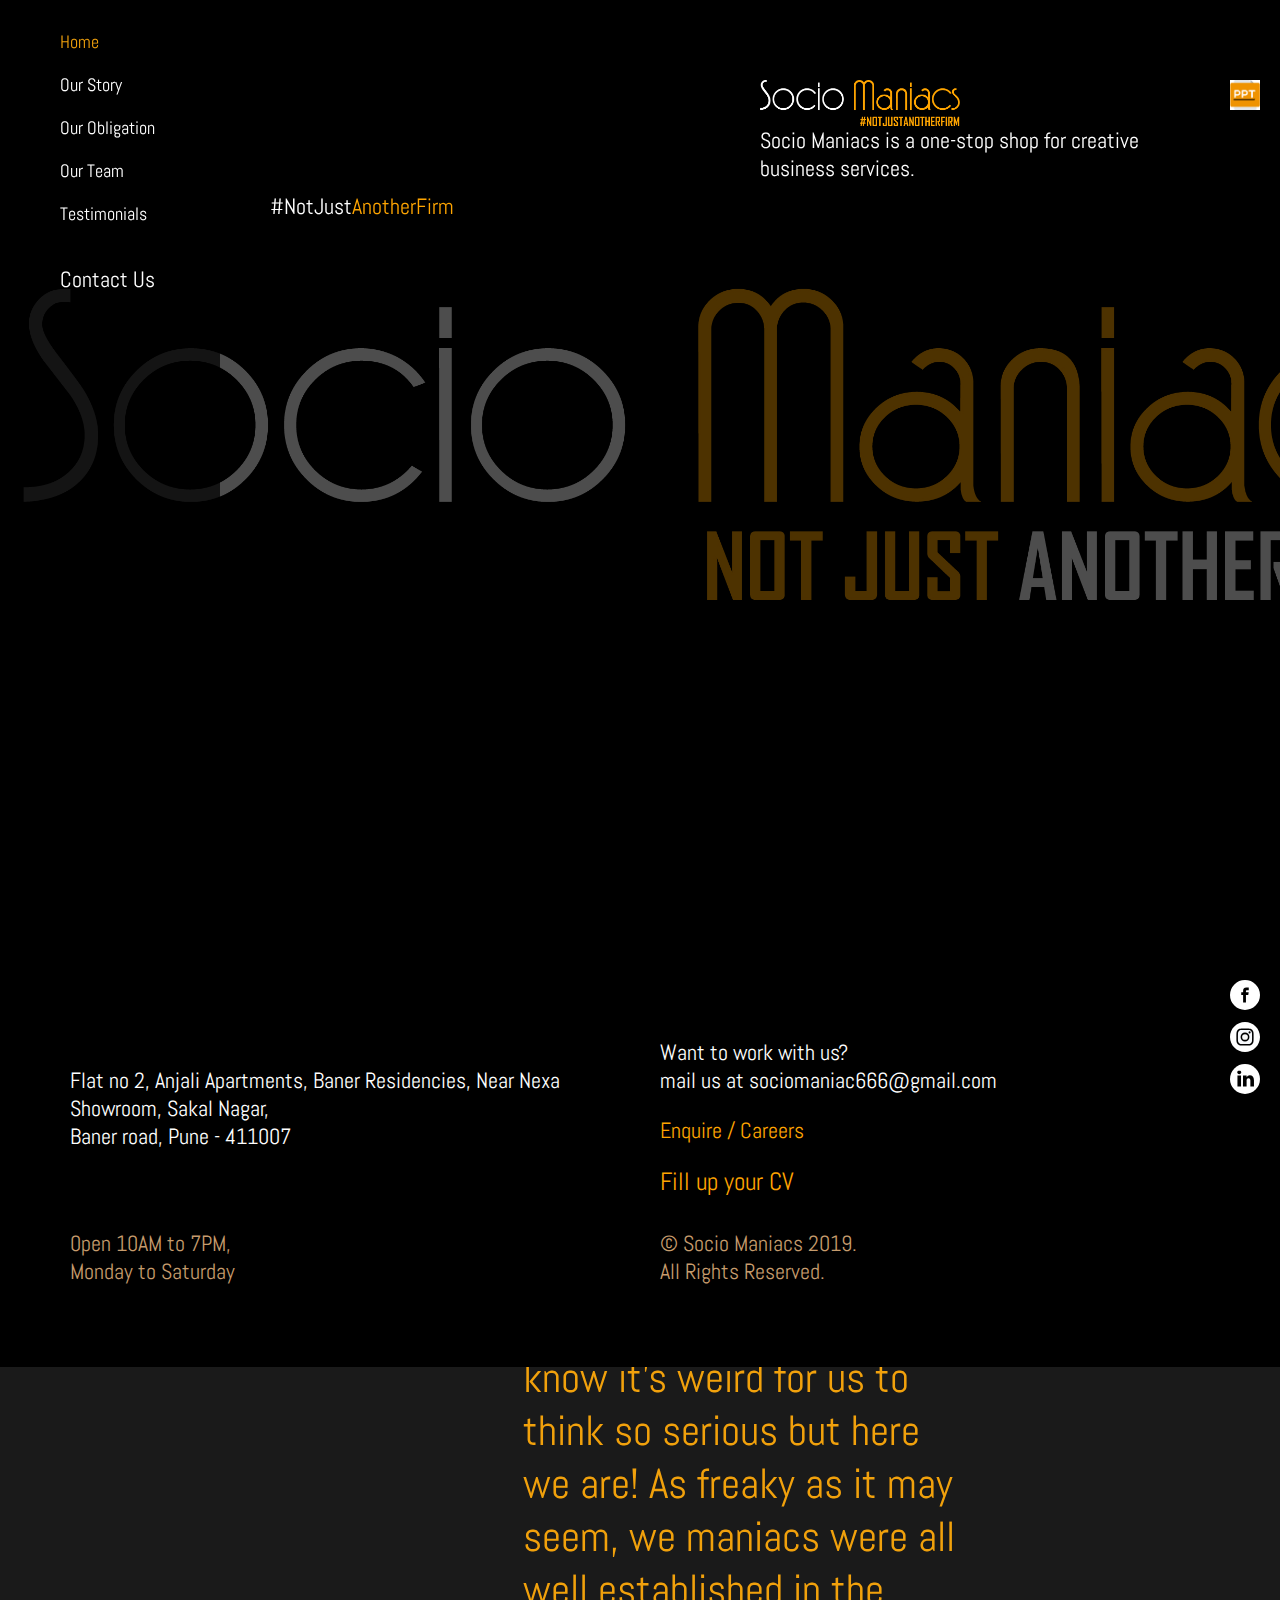
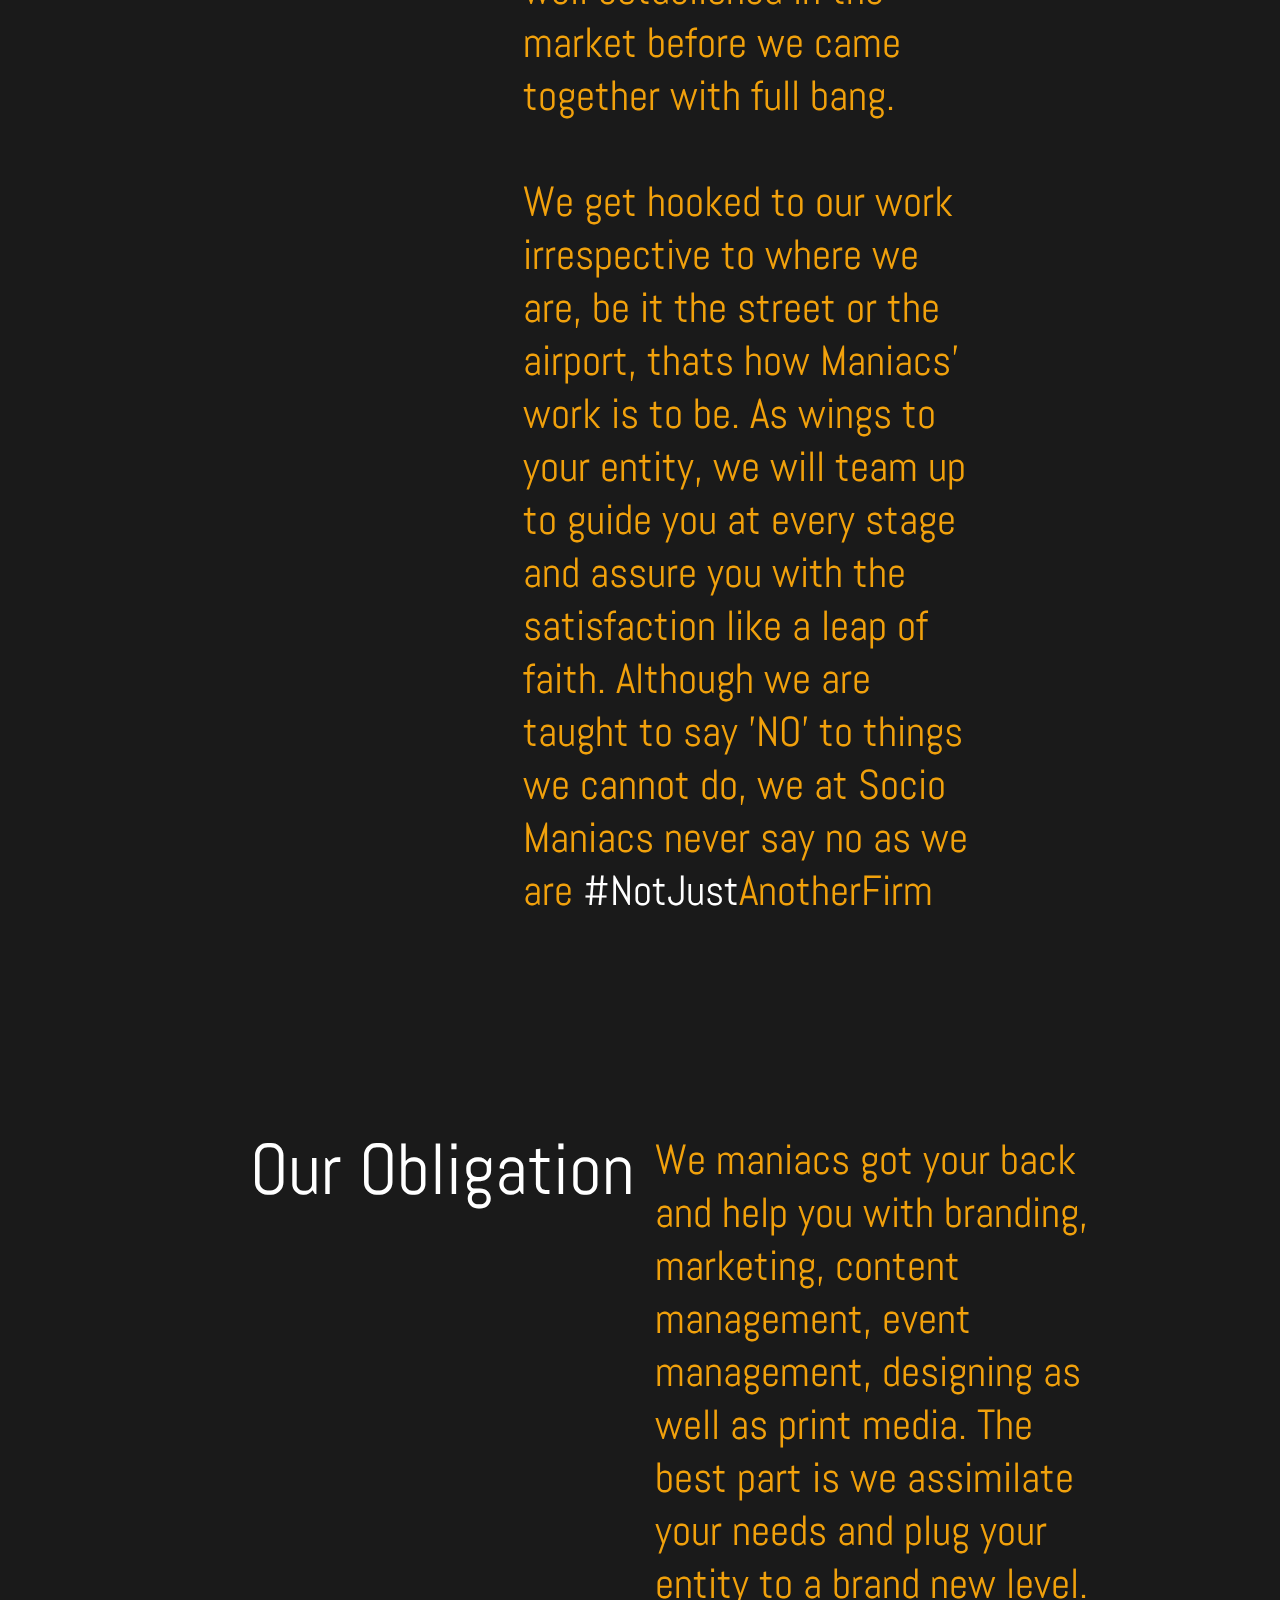
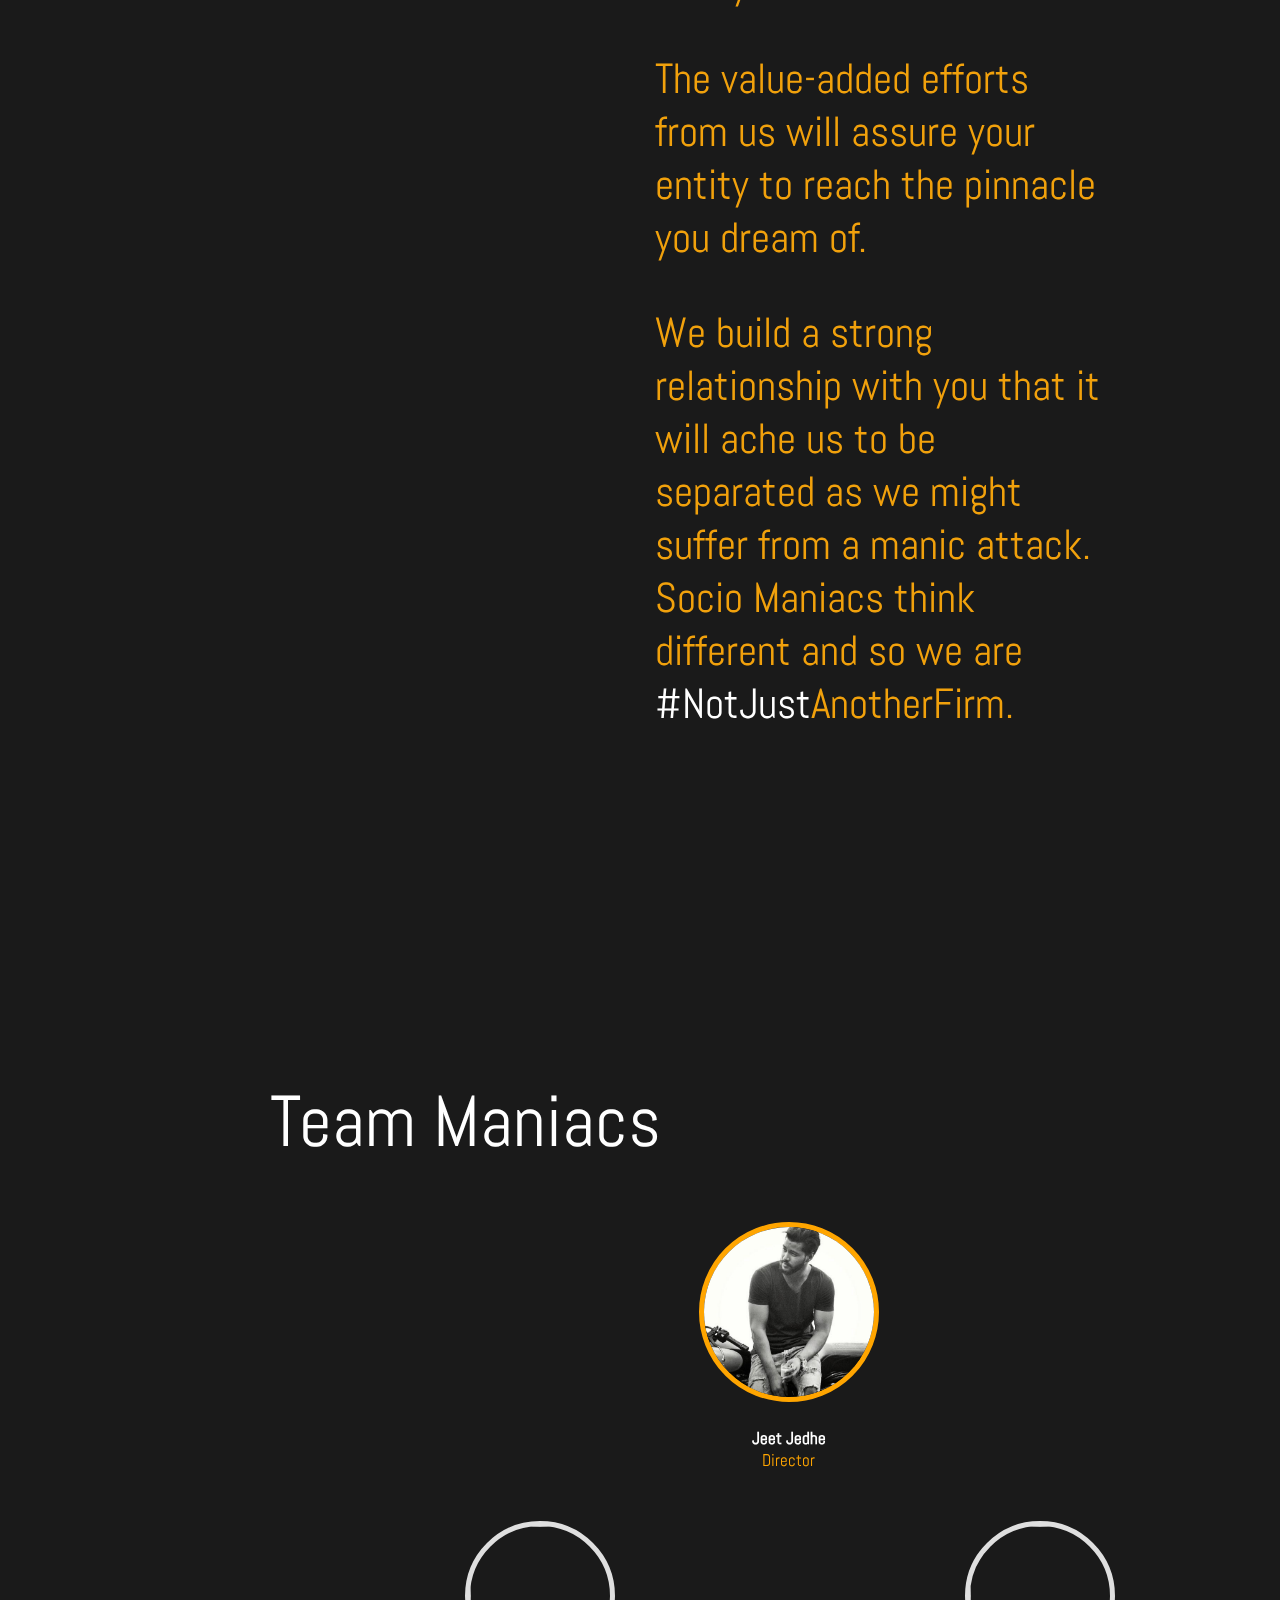
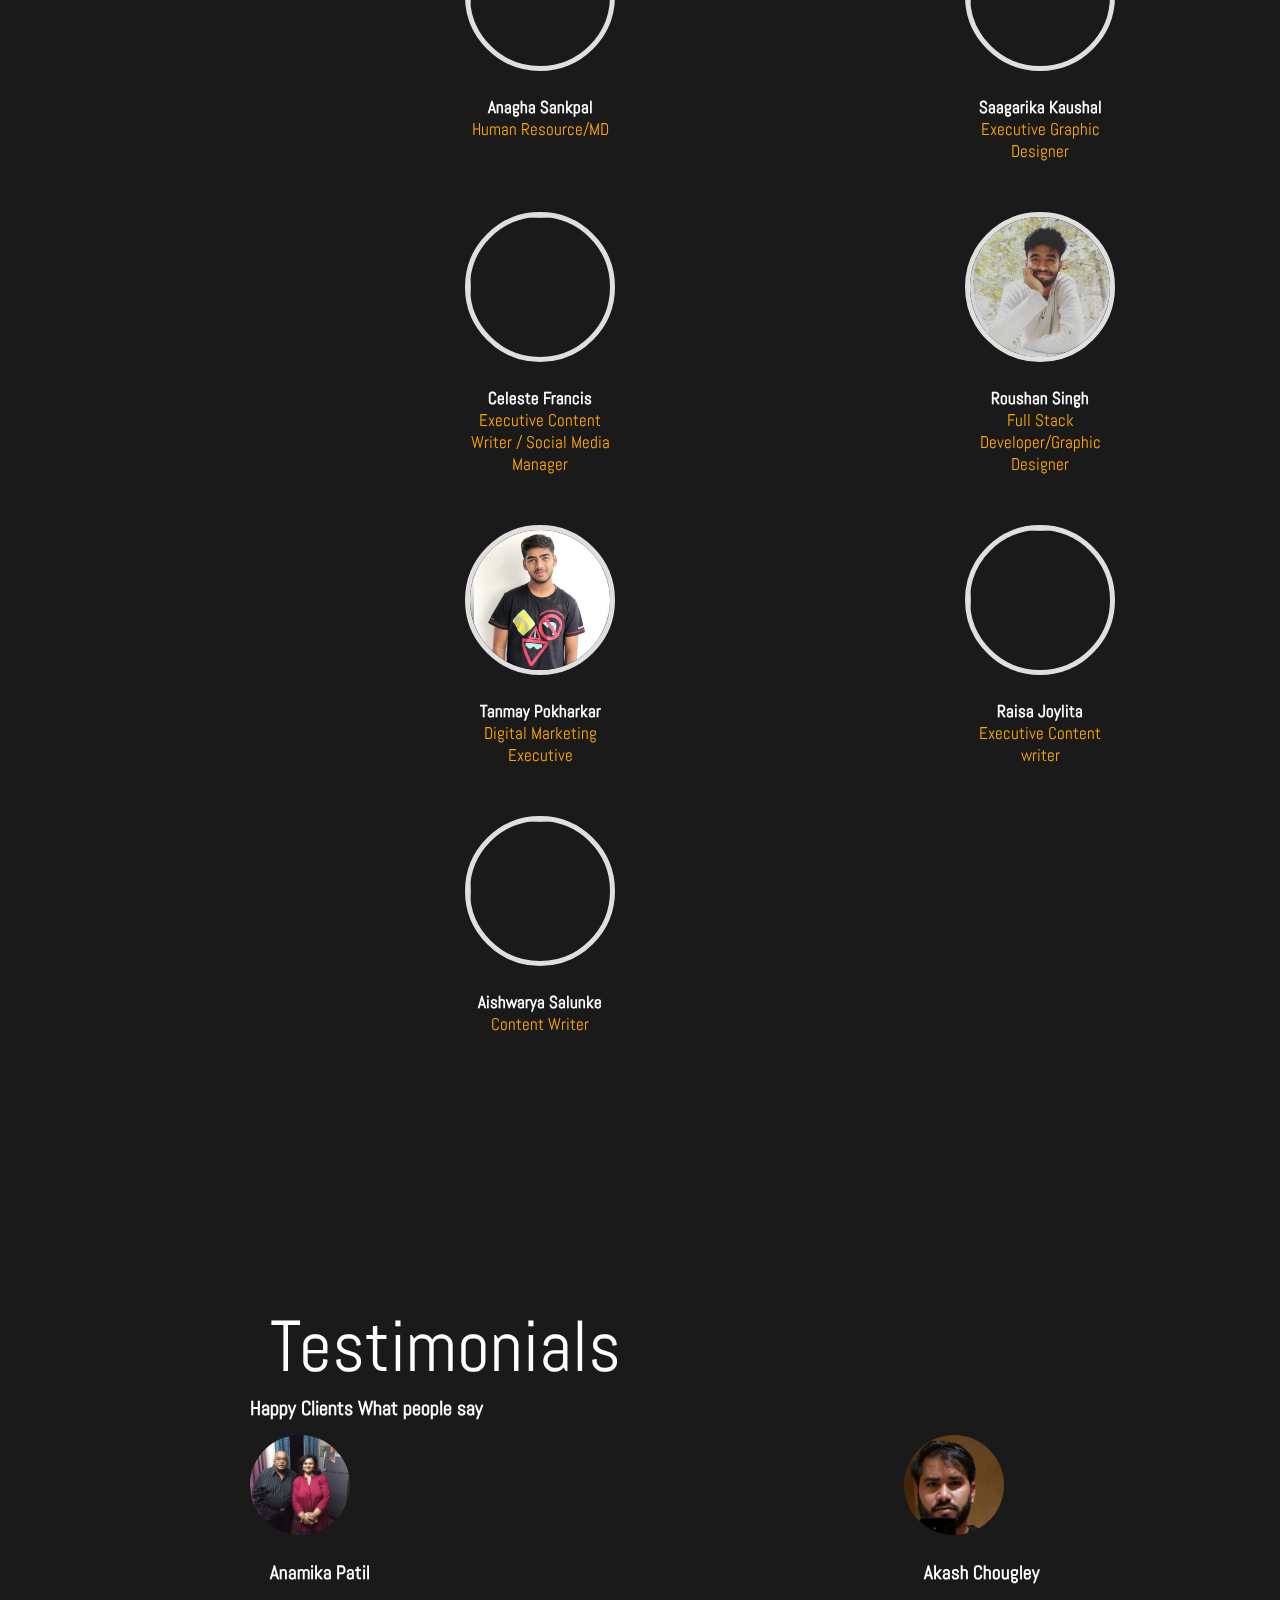
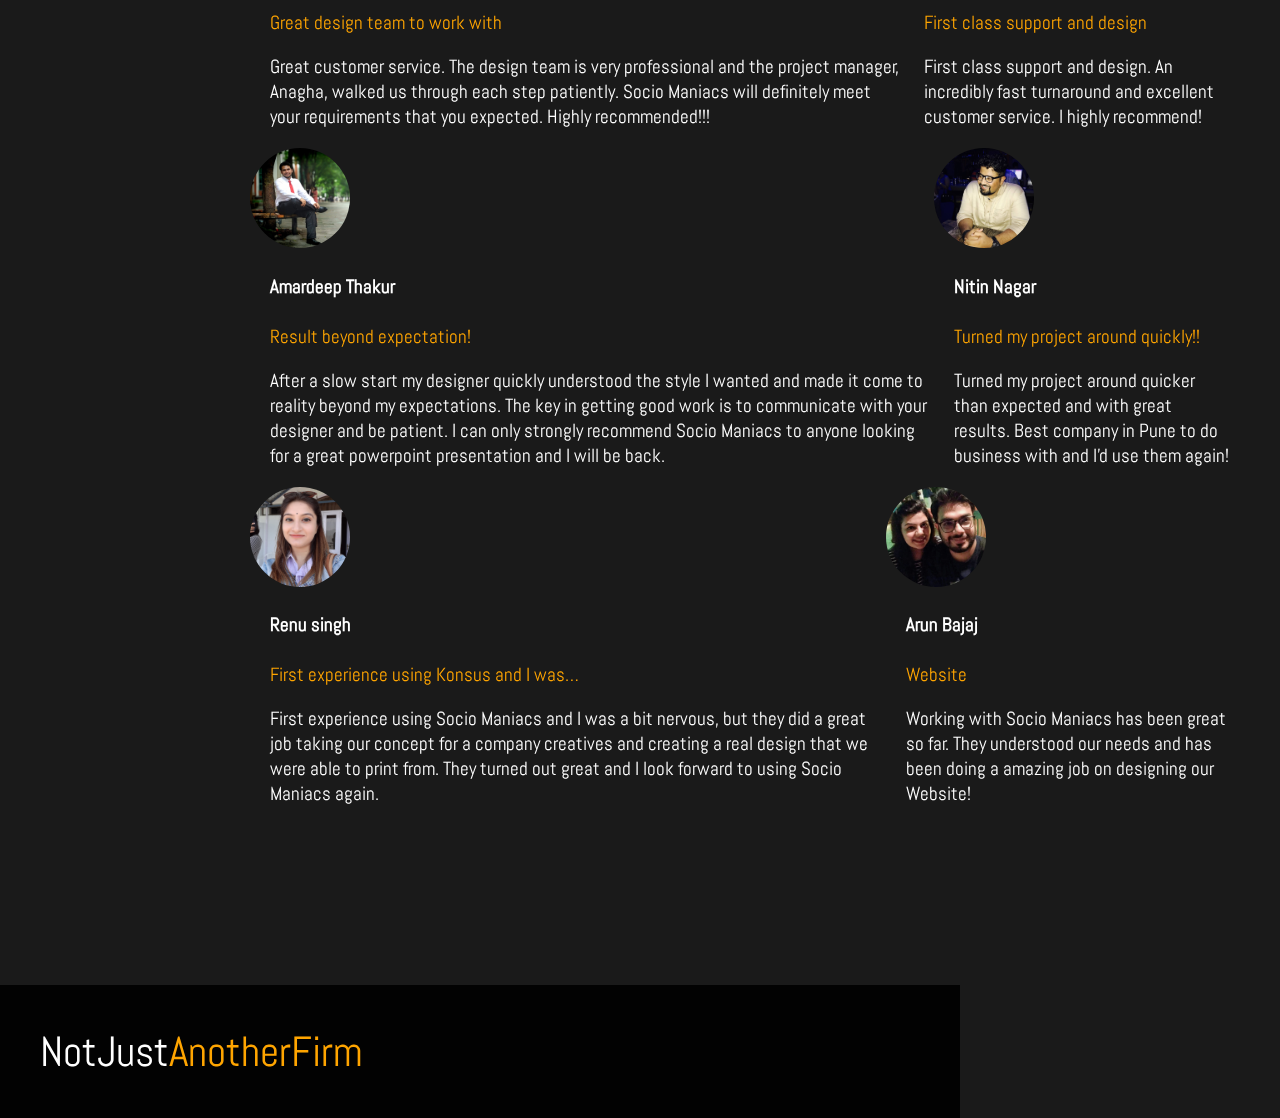
==== index.html @ abcdab5b "up" ====
<!DOCTYPE html>
<html>
<head>
    <title>Socio Maniacs Pune</title>
    <meta name="viewport" content="width=device-width" />
    <link href="/favicon.png" type="image/png" rel="shortcut icon" />
    <meta name="description" content="Socio maniac "/>
    <meta name="keywords" content="Socio Maniacs is Not Just Another firm as we provide facilities ranging from Brand Management | Social Media | Graphic Designing | Content Writing | Photography & Videography | Digital Marketing | Web Designing | App Designing | Marketing & Strategy | Print Media | Outdoor Media |  PR | Animation | Social Media Consultansy" />
    <link href="https://fonts.googleapis.com/css?family=Abel&display=swap" rel="stylesheet">
    <link href="socio.css" rel="stylesheet"/>

    
</head>
<body>
    <div class="background-video">
        <video id="videoBackground" src="socio_maniacs_facebook.mp4" autoplay="true" style="margin-left: 100px" height="250"   poster="SOCIO MANIACS jpg-01.jpg"></video>
        <div class="video-overlay"></div>
    </div>
    <span class="nav-toggle">
        <span></span><span></span><span></span>
    </span>
    <header>
        <div class="logo">
            
        </div>
        <nav>
            <a href="#initiation">Home</a>
            <a href="#agenda">Our Story</a>
            <a href="#obligation">Our Obligation</a>
            <a href="#spaces">Our Team</a>
            <a href="#Testimonials">Testimonials</a>
           
        </nav>
        <div class="other">
            <a href="#contact" id="contact-link">Contact Us</a>
           
        </div>
    </header>
    <div class="main-body">
        

<section id="initiation" class="section-initiation">
    <div class="section-content">
        <div class="page-row">
            <div class="col">
               
                <div class="section-title">
                    <div class="section-title">
                        <h1>
                            <br />
                            <div class="section-title">
                                
                            </div>
                        </h1>
                    </div>
                    <p>
                       #NotJust<r class="orange">AnotherFirm</r>
                    </p>
                </div>
            </div>
            <div class="col">
                <div class="notice">
                    <div class="heading">
                        <img src="LOGO PNG.png" width="200px" alt="Sociomaniacs" />
                    <div class="message">
                       <p>Socio Maniacs is a one-stop shop for creative business services.

                    </a></p>
                    </div>
                </div>
            </div>
        </div>
    </div>
</section>
<legend></legend>
<section id="agenda" class="section-agenda">
    <div class="section-content">
        <div class="page-row">
            <div class="section-title">
                <h1 >
                    Our Story<br />
                    
                </h1>
            </div>
            <div class="col">
                <div class="big">
                    It all began at our favourite coffee shop where people called us maniacs who were young and wild. Sipping onto our coffee we had the craziest idea of forming Socio we  Maniacs, yeah we know it's weird for us to think so serious but here we are! As freaky as it may seem, we maniacs were all well established in the market before we came together with full bang.
                    <br /><br />
                    We get hooked to our work  irrespective to where we are, be it the street or the airport, thats how Maniacs' work is to be.
                    As wings to your entity, we will team up to guide you at every stage and assure you with the satisfaction like a leap of faith.
                    Although we are taught to say 'NO' to things we cannot do, we at Socio Maniacs never say no as we are <b class="p-white">#NotJust</b>AnotherFirm
                </div>

            </div>
            <div class="col">
               
            </div>
            <div class="col">
                <div class="text">
                    <p class="body-text">
                      
                        <br /><br />
                       
                    </p>

                </div>
            </div>
        </div>
    </div>
</section>
<legend></legend>
<section id="obligation" class="section-obligation">
    <div class="section-content">
        <div class="page-row">
            <div class="section-title">
                <h1>
                    Our Obligation<br />
                    
                </h1>
            </div>
            <div class="col">
                <div class="big">
                    We maniacs got your back and help you with branding, marketing, content management, event management, designing as well as  print media.
                            The best part is we  assimilate your needs and plug your entity to a brand new level.</p> 
                           <p> The value-added efforts from us will assure your entity to reach the pinnacle you dream of.</p>
                            <p>We build a strong relationship with you that it will ache us to be separated as we might suffer from a manic attack. Socio Maniacs think different and so we are <b class="p-white">#NotJust</b>AnotherFirm.
                    <br /><br />
                   
                </div>

            </div>
            <div class="col">
               
            </div>
            <div class="col">
                <div class="text">
                    <p class="body-text">
                      
                        <br /><br />
                       
                    </p>

                </div>
            </div>
        </div>
    </div>
</section>
<legend></legend>
<section id="spaces" class="section-spaces">
    <div class="section-content">
        <div class="page-row">
            <div class="col"> </div>
            <div class="col">

            </div>
            <div class="col">
                <div class="section-title">
                        
                    <h1>
                        Team Maniacs<br />

                    </h1>
                </div>
                <section id="agenda" class="section-agenda">
                    <div class="section-team">
                        <div class="picture-frame lounge">

                            <div class="row">
                                <div class="col-lg-12 text-center">

                                </div>
                            </div>
                            <div class="row">
                                <div class="founder">
                                    <div class="col-sm-4">
                                        <div class="team-member">
                                            <img class="mx-auto rounded-circle" src="SOCIO TEAM-01.jpg" alt="">
                                            <div class="team-head">
                                                <h4>Jeet Jedhe</h4>
                                                <p class="text-muted">Director</p>
                                            </div>
                                        </div>
                                    </div>
                                </div>

                            </div>
                            <div class="members">
                                <div class="row">
                                    <div class="col-sm-4">
                                        <div class="team-member">
                                            <img class="mx-auto rounded-circle" src="SOCIO TEAM 9-01.jpg" alt="">
                                            <div class="team-head">
                                                <h4>Anagha Sankpal</h4>
                                                <p class="text-muted">Human Resource/MD</p>
                                            </div>
                                        </div>
                                    </div>
                                    <div class="col-sm-4">
                                        <div class="team-member">
                                            <img class="mx-auto rounded-circle" src="SOCIO TEAM-05.jpg" alt="">
                                            <div class="team-head">
                                                <h4>Saagarika Kaushal</h4>
                                                <p class="text-muted">Executive Graphic Designer</p>
                                            </div>
                                        </div>
                                    </div>



                                </div>
                                <div class="row">
                                    <div class="col-sm-4">
                                        <div class="team-member">
                                            <img class="mx-auto rounded-circle" src="SOCIO TEAM-04.jpg" alt="">
                                            <div class="team-head">
                                                <h4>Celeste Francis</h4>
                                                <p class="text-muted">Executive Content Writer / Social Media Manager</p>
                                            </div>
                                        </div>
                                    </div>
                                    <div class="col-sm-4">
                                        <div class="team-member">
                                            <img class="mx-auto rounded-circle" src="WhatsApp Image 2019-08-22 at 02.39.33.jpeg" alt="">
                                            <div class="team-head">
                                                <h4>Roushan Singh</h4>
                                                <p class="text-muted">Full Stack Developer/Graphic Designer</p>
                                            </div>
                                        </div>
                                    </div>
                                </div>
                                <div class="row">
                                    <div class="col-sm-4">
                                        <div class="team-member">
                                            <img class="mx-auto rounded-circle" src="SOCIO TEAM-02.jpg" alt="">
                                            <div class="team-head">
                                                <h4>Tanmay Pokharkar</h4>
                                                <p class="text-muted">Digital Marketing Executive</p>
                                            </div>
                                        </div>
                                    </div>
                                    <div class="col-sm-4">
                                        <div class="team-member">
                                            <img class="mx-auto rounded-circle" src="SOCIO TEAM-08.jpg" alt="">
                                            <div class="team-head">
                                                <h4>Raisa Joylita</h4>
                                                <p class="text-muted">Executive Content writer</p>
                                            </div>
                                        </div>
                                    </div>
                                </div>
                                <div class="row">
                                    <div class="col-sm-4">
                                        <div class="team-member">
                                            <img class="mx-auto rounded-circle" src="SOCIO TEAM-03.jpg" alt="">
                                            <div class="team-head">
                                                <h4>Aishwarya Salunke</h4>
                                                <p class="text-muted">Content Writer</p>
                                            </div>
                                        </div>
                                    </div>
                                    <div class="col-sm-4">
                                        <div class="team-member">
                                            
                                            <div class="team-head">
                                             
                                                
                                            </div>
                                        </div>
                                    </div>
                                </div>




                            </div>

                        </div>



                    </div>
            </div>
</section>
<legend></legend>
<section class="section-Testimonials" id="Testimonials">
    <div class="section-content">
        <div class="page-row">
            <div class="col">
               
                <div class="section-title">
                    <h1>
                       Testimonials                    
                </div>
            </div>
          
            
                <!-- Happy Client
                ================================================== -->
                <section id="nino-happyClient">
                    <div class="container">
                        
                            <h1>Happy Clients
                            What people say</h1>
                      
                        <div class="sectionContent">
                            <div class="row">
                                <div class="col-md-6">
                                    <div layout="row" class="item">
                                        <div class="nino-avatar fsr">
                                            <img class="img-circle" src="f test 2.jpg" alt="">
                                        </div>
                                        <div class="info">
                                            <h4 class="name">Anamika Patil</h4>
                                            <span class="regency">Great design team to work with</span>
                                            <p class="desc">
                                                Great customer service. The design team is very professional and
                                                 the project manager, Anagha, walked us through each step patiently. Socio Maniacs will definitely meet your requirements that you expected. Highly recommended!!!
                                            </p>
                                        </div>
                                    </div>
                                </div>
                                <div class="col-md-6">
                                    <div layout="row" class="item">
                                        <div class="nino-avatar fsr">
                                            <img class="img-circle" src="m test1.jpg" alt="">
                                        </div>
                                        <div class="info">
                                            <h4 class="name">Akash Chougley</h4>
                                            <span class="regency">First class support and design</span>
                                            <p class="desc">
                                                First class support and design. An incredibly fast turnaround and excellent customer service. I highly recommend!
                                            </p>
                                        </div>
                                    </div>
                                </div>
                            </div>
                            <div class="row">
                                    <div class="col-md-6">
                                        <div layout="row" class="item">
                                            <div class="nino-avatar fsr">
                                                <img class="img-circle" src="m test 2.jpg" alt="">
                                            </div>
                                            <div class="info">
                                                <h4 class="name">Amardeep Thakur</h4>
                                                <span class="regency">Result beyond expectation!</span>
                                                <p class="desc">
                                                    After a slow start my designer quickly understood the style I wanted and made it come to reality beyond my expectations. The key in getting good work is to communicate with your designer and be patient. I can only strongly recommend Socio Maniacs to anyone looking for a great powerpoint presentation and I will be back.
                                                </p>
                                            </div>
                                        </div>
                                    </div>
                                    <div class="col-md-6">
                                        <div layout="row" class="item">
                                            <div class="nino-avatar fsr">
                                                <img class="img-circle" src="m test 4.jpg" alt="">
                                            </div>
                                            <div class="info">
                                                <h4 class="name">Nitin Nagar</h4>
                                                <span class="regency">Turned my project around quickly!!</span>
                                                <p class="desc">
                                                    Turned my project around quicker than expected and with great results. Best company in Pune to do business with and I'd use them again!
                                                </p>
                                            </div>
                                        </div>
                                    </div>
                                </div>
                            <div class="row">
                                    <div class="col-md-6">
                                            <div layout="row" class="item">
                                                <div class="nino-avatar fsr">
                                                    <img class="img-circle" src="f test 1.jpg" alt="">
                                                </div>
                                                <div class="info">
                                                    <h4 class="name">Renu singh
                                                        
                                                    </h4>
                                                    <span class="regency">First experience using Konsus and I was…</span>
                                                    <p class="desc">
                                                        First experience using Socio Maniacs and I was a bit nervous, but they did a great job taking our concept for a company creatives and creating a real design that we were able to print from. They turned out great and I look forward to using Socio Maniacs again.
                                                    </p>
                                                </div>
                                            </div>
                                        </div>
                                <div class="col-md-6">
                                    <div layout="row" class="item">
                                        <div class="nino-avatar fsr">
                                            <img class="img-circle" src="ftest444.jpg" alt="">
                                        </div>
                                        <div class="info">
                                            <h4 class="name">Arun Bajaj</h4>
                                            <span class="regency">Website</span>
                                            <p class="desc">
                                                Working with Socio Maniacs has been great so far. They understood our needs and has been doing a amazing job on designing our Website!
                                            </p>
                                        </div>
                                    </div>
                                </div>
                                
                            </div>
                        </div>
                    </div>
                </section><!--/#nino-happyClient-->
    </div>
    
</section>
<div class="col-full">
    <div class="event-calendar">
        <div class="title">NotJust<r class="orange">AnotherFirm</r></div>
       

    </div>
    </div>
    </div>

    <footer id="contact">
        <div class="footer-row">
            
            <div class="footer-other">
                <div class="page-row">
                    <div class="col">
                        <p class="address">
                         
                            <br />
                           

                            <br /><br />

                            Flat no 2, Anjali Apartments, Baner Residencies, Near Nexa Showroom, Sakal Nagar,<br />
                            Baner road, Pune - 411007

                        </p>
                    </div>
                    <div class="col">
                        <p class="collaboration">
                            <br /><br />Want to work with us?<br /> mail us at <a href="mailto:sociomaniac666@gmail.com">sociomaniac666@gmail.com</a>
                        </p>
                        <p class="contact-form-link">
                            <a  class="orange" href="#contact-form">Enquire / Careers</a>
                         
                        </p>
                        <p> <a  class="orange" href="https://docs.google.com/forms/d/e/1FAIpQLSdmM0qeIBsJt1UPY1CqaQnThgRvFOTjVZ95PfTtuueLiVlVLg/viewform?usp=sf_link" target="_blank" style="font-size: 25px">Fill up your CV</a></p>
                    </div>
                    <div class="col">
                        <p class="open-hours">
                            <span class="text-brown">
                                0pen 10AM to 7PM,<br />
                               Monday to Saturday
                            </span>

                    </div>
                    <div class="col">
                        <p class="copyright text-brown">
                            &copy; Socio Maniacs 2019.<br />
                            All Rights Reserved.
                        </p>
                    </div>
                   
                    <div class="social">
                        <a href="https://www.facebook.com/sociomaniacs/" target="_blank" rel="noreferrer nofollow" target="_blank">
                            <img src="facebook white-01.svg" target="_blank" alt="PPT" />
                        </a>
                        <a href="https://www.instagram.com/socio_maniacs/" target="_blank" rel="noreferrer nofollow" target="_blank">
                            <img src="instagram white-01.svg" target="_blank" alt="PPT" />
                        </a>
                        <a href="https://www.linkedin.com/company/sociomaniacs" target="_blank" rel="noreferrer nofollow" target="_blank">
                            <img src="linkedin white-01.svg" target="_blank" alt="PPT" />
                        </a>
                        
                        
                        
                    </div>
                 
                </div>
            </div>
        </div>
    </footer>
    <div class="social">
        <a href="ppy.html" rel="noreferrer nofollow" target="_blank">
            <img src="pptlhho-01.jpg" target="_blank" alt="PPT" />
        </a>
        
        
    </div>
    
    <div id="contact-form" class="contact-form">
        <form>
            <div class="inner-form">
                <iframe src="https://docs.google.com/forms/d/e/1FAIpQLSfjuhE2RL2qyzpHnxw7L-QU5TaBIx6qCk-CF46yVWRY15K-fQ/viewform?embedded=true" width="500" height="600" frameborder="0" marginheight="0" marginwidth="0">Loading…</iframe>
                <div class="editor-controls">
                    <p class="form-status"></p>
                   
                    <button type="button" class="btn btn-close">CLOSE</button>
                </div>
            </div>
        </form>
    </div>
    <script src="maniacs.js"></script>



    
</body>
</html>
---- socio.css ----
html{background-color:#666;margin:0;padding:0;font-size:10px}body{background-color:#1a1a1a;margin:0;padding:0;font-weight:5;color:#fff}*{background-repeat:no-repeat;box-sizing:border-box}a{color:inherit;text-decoration:none}.big{font-size:4.2rem; color: rgb(241, 161, 12) !important;}.body-text{font-size:2.2rem}.text-brown{color:#c69c6d}.text-white{color:#fff}.background-video{position:fixed;top:0;right:0;bottom:0;left:0;overflow:hidden;z-index:0}.background-video video{position:absolute;display:block;top:50%;left:50%;transform:translate(-50%,-50%);min-height:100%;min-width:100%}.video-overlay{position:absolute;left:0;right:0;bottom:0;top:0;background-color:rgba(0, 0, 0, 0.699)}.nav-toggle{display:none}header{position:fixed;left:0;top:0;bottom:0;width:220px;background-color:rgba(0, 0, 0, 0.74);z-index:10;padding:0 60px;transition:transform ease .6s}.logo{margin:40px 0 40px 0}.logo img{width:150px;display:block}nav{position:relative}nav .active-star{position:absolute;right:-70px;top:0;transition:top ease .6s}nav a,header .other a{display:block;color:#fff;font-size:2.2rem;padding:10px 0}nav a:hover{color:rgb(241, 161, 12)}nav a.active{color:rgb(241, 161, 12)}header .other{margin-top:40px}header .other .by{color:#7d7d8f;margin-top:40px;font-size:1.6rem}header .other .by em{font-weight:600;display:block;font-style:normal}footer{position:fixed;bottom:0;left:0;right:0;z-index:10;background-color:#000000;padding:60px 0;transform:translateY(100%);transition:transform ease .6s;background-image:url(/Images/ubro-seal.svg);background-position:calc(100% + 80px) calc(100% + 80px)}footer .footer-row{display:flex;max-width:1300px}footer .page-row{padding:0 0}footer .footer-row .logo-footer{width:220px;padding:0 60px}footer .footer-row .logo-footer img{display:block;max-width:100%}.footer-other{flex-grow:1;padding-left:90px}footer .phone{font-size:4.2rem;color:#fff;margin:0}footer .phone a:hover{text-decoration:underline}footer .address{font-size:2.2rem}footer .address a:hover{text-decoration:underline}footer .collaboration{font-size:2.2rem}footer .collaboration a:hover{text-decoration:underline}footer .contact-form-link{font-size:2.2rem}footer .contact-form-link a{font-size:2.2rem}footer .contact-form-link a:hover{text-decoration:underline}footer .open-hours{font-size:2.2rem}footer .copyright{font-size:2.2rem}.social{position:fixed;z-index:10;width:30px;top:80px;right:60px}.social a{display:block;margin-bottom:12px}.social a:last-child{margin-bottom:0}.social a img{max-width:100%;display:block}body.footer-show footer{transform:translateY(0)}body.footer-show .main-body,body.footer-show header{transform:translateY(-295px)}.contact-form{position:fixed;top:50%;left:0;height:100%;transform:translateY(-50%);right:0;background-color:rgba(0,0,0,.9);z-index:12;font-size:1.8rem;display:none}.contact-form h2{color:#c69c6d}.contact-form form{background-image:url(LOGO\ PNG.png);background-repeat:no-repeat;background-position:center center;position:absolute;left:0;right:0;top:50%;transform:translateY(-50%);overflow:auto}.contact-form .inner-form{max-width:960px;margin:auto;padding:20px}.contact-form .field{color:#fff;border:none;border-bottom:1px solid #fff;padding:4px 0;width:100%;background-color:transparent}.contact-form .editor-row{display:flex;margin:10px -10px}.contact-form .editor-row .editor-group{flex-grow:1;padding:10px}.contact-form .editor-label{margin-bottom:10px}.contact-form textarea{font-family:inherit;font-size:inherit}.contact-form select option{background-color:#000;color:#fff;padding:5px}.contact-form .editor-controls{padding:10px 0}.contact-form .btn{padding:8px 12px;margin-right:12px;border:1px solid rgba(255,255,255,.5);color:#c69c6d;background-color:transparent}.contact-form .btn:hover{background-color:rgba(0,0,0,.5)}.contact-form .btn:active{background-color:rgba(0,0,0,1)}.main-body{position:relative;z-index:1;transition:transform ease .6s}section{min-height:100vh}section.active{z-index:1;top:0}.section-content{margin-left:300px;max-width:1000px}.page-row{display:flex;padding:80px 0;flex-wrap:wrap}.page-row .col{width:50%;padding:0 20px}.page-row .col-full{width:100%;padding:0 20px}.line{height:360px;width:4px;margin-left:80px;background-color:#f1ac15;margin-bottom:40px}.section-title h1{font-size:7.2rem;margin:0;line-height:1em;font-weight:300}.section-title p{font-size:2.2rem;margin:40px 0 0 0}.notice{color:#c69c6d}.notice .heading{font-size:2.2rem;margin:0}.notice .message{font-size:22px;margin:0}.notice .message *{margin:0;color:inherit}.notice .message a{text-decoration:underline}.section-agenda{}.section-agenda .big{font-size:4.2rem;color:#fff}.section-agenda .text{color:#c69c6d}.section-agenda .text p{margin:0}.section-spaces{}.section-spaces .big{font-size:4.2rem;color:#fff}.section-spaces .text{color:#c69c6d}.section-agenda .text p{margin:0}.picture-frame{position:relative;background-image:url(/Images/pattern-wood.png);background-repeat:repeat;border-radius:8px;max-width:460px;width:100%;min-height:200px;padding:20px 40px;margin:45px 0}.picture-frame .tag{position:absolute;background-color:#0d0d0d;border-top:2px solid #404041;padding:8px 15px 15px;color:#fff;font-size:3.2rem;border-radius:4px;line-height:1em;z-index:1}.picture-frame .tag img{margin-right:4px;vertical-align:baseline}.picture-frame .image-warapper{}.picture-frame img.picture{border:9px solid #fff;width:100%;position:relative;transform-origin:center center;display:block}.picture-frame .text{color:#fff;font-size:2.2rem;margin:1em 0 0 0}.picture-frame.dining .tag{transform:rotate(-10deg);transform-origin:left bottom;left:80px}.picture-frame.dining img.picture{transform:rotate(2deg);transform-origin:left top}.picture-frame.lounge .tag{transform:rotate(10deg);transform-origin:top right;left:80px}.picture-frame.lounge img.picture{transform:rotate(-2deg);transform-origin:left top}.picture-frame.deck .tag{transform:rotate(-10deg);transform-origin:top left;left:auto;right:50px}.picture-frame.deck img.picture{transform:rotate(2deg);transform-origin:left top}.picture-frame.street .tag{transform:rotate(10deg);transform-origin:center center;left:auto;right:50px}.picture-frame.street img.picture{transform:rotate(-2deg);transform-origin:left top}.open-to-reservations{color:#c69c6d;padding-top:40px;border-top:2px solid #c69c6d}.cuisine-gallery{background-color:#000;position:relative;padding:30px}.cuisine-gallery .slides{position:relative;overflow:hidden;display:flex;flex-wrap:nowrap}.cuisine-gallery .slide{width:100%;position:relative;flex-shrink:0}.cuisine-gallery .slide img{max-width:100%;display:block}.cuisine-gallery .slide .text{background-color:rgba(56,56,64,.8);color:#fff;font-size:2.2rem;position:absolute;left:0;bottom:0;right:0;padding:20px}.cuisine-gallery .slide .text em{display:inline-block;margin-right:20px;font-weight:bold;font-style:normal}.cuisine-gallery .controls{display:flex;align-items:center;margin-top:30px}.cuisine-gallery .controls .control{flex-grow:0;flex-shrink:0;border:none;background-color:transparent;transition:all ease .3s;cursor:pointer}.cuisine-gallery .controls .control:disabled{opacity:.2;cursor:default}.cuisine-gallery .controls .control:not(:disabled):hover svg polygon{fill:#fff!important}.cuisine-gallery .controls .pager{flex-grow:1;text-align:center}.cuisine-gallery .controls .pager span{display:inline-block;margin:0 30px;vertical-align:central;width:10px;height:10px;cursor:pointer;transform-origin:right center;transform:scale(.8);transition:all ease .3s}.cuisine-gallery .controls .pager span svg polygon{fill:#c69c6d!important}.cuisine-gallery .controls .pager span.active{fill:#c69c6d!important;transform:scale(1)}.cuisine-gallery .controls .pager span.active svg polygon,.cuisine-gallery .controls .pager span:hover svg polygon{fill:#fff!important}.svgStartIconTemplate{display:none}.recent-events{font-size:2.2rem;display:flex;margin:80px -20px 40px -20px;width:100%}.recent-events .block{flex-grow:0;flex-shrink:0;padding:10px 20px;width:calc(50% - 1px)}.recent-events .block p{margin:.5em 0 0 0}.recent-events .block p a{text-decoration:underline}.recent-events .divider{width:2px;background-color:#c69c6d;flex-shrink:0}.event-calendar{padding:40px;background-color:rgba(0,0,0,.9);margin:80px 0 0 0;max-width:75%}.event-calendar .title{font-size:4.2rem;color:#fff}.event-calendar .year .year-text{font-size:4.2rem;color:#c69c6d;border-bottom:2px solid #c69c6d;padding:10px 0;margin-bottom:10px;font-weight:700}.event-calendar .months{display:flex;flex-wrap:wrap}.event-calendar .months .month{width:25%;padding-right:10px;padding-bottom:20px;border-bottom:1px solid #c69c6d}.event-calendar .months .month .month-name{font-size:4.2rem;color:#c69c6d;padding:10px 0;margin-bottom:30px}.event-calendar .event-info{margin-bottom:20px}.event-calendar .event-info .event-info-date{color:#fff;font-size:1.8rem}.event-calendar .event-info .event-info-title{color:#fff;font-size:2.2rem;font-weight:700;text-decoration:underline}.event-calendar .event-info .event-info-details{font-size:1.6rem;padding:4px 0}.event-calendar .event-info .event-info-details p{margin:0}.event-calendar .event-info .event-info-details a{text-decoration:underline}.event-calendar .event-info{}.event-calendar{}.event-calendar{}.event-calendar{}.event-calendar{}@media only screen and (min-height:721px) and (max-height:900px){.logo{margin-top:20px;margin-bottom:20px}header .other{margin-top:20px}header .other .by{margin-top:20px}}@media only screen and (min-height:650px) and (max-height:720px){.logo{margin-top:20px;margin-bottom:15px}header .other{margin-top:15px}header .other .by{margin-top:15px}nav a,header .other a{font-size:1.8rem;padding:8px 0}.page-row{padding:20px 0}.page-row .col{margin-bottom:20px}.line{height:290px}.section-title h1{font-size:6rem}.big{font-size:3rem}.section-agenda .big,.section-spaces .big{font-size:3.4rem}}@media only screen and (min-width:1024px) and (max-width:1366px){.social{right:20px}.section-content{max-width:none;margin-left:200px;padding:0 50px}.footer-other{padding:0 50px}}@media only screen and (max-width:767px){.nav-toggle{width:30px;position:fixed;z-index:11;right:0;top:0;padding:20px;box-sizing:content-box;display:block}.nav-toggle:active{background-color:rgba(0,0,0,.1)}.nav-toggle span{width:100%;display:block;margin:5px 0;height:3px;background-color:#fff}header{width:100%;background-color:rgba(56,56,64,.99);overflow-y:auto;z-index:10;transform:translateX(-100%)}body.header-show header{transform:translateX(0)}header nav .active-star{display:none}.logo{margin:20px 0}.social{display:none}.section-content{margin-left:0}.page-row{padding:40px 0}.page-row .col{width:100%;margin-bottom:40px}.page-row .col:last-child{margin-bottom:10px}.line{height:180px}footer{position:static;z-index:0}.picture-frame{padding:20px}.cuisine-gallery{margin:0 -20px;padding:0}.cuisine-gallery .slide .text{font-size:1.4rem;padding:10px 20px}.cuisine-gallery .controls{margin-top:0}.cuisine-gallery .controls .pager{visibility:hidden}.recent-events{width:auto}.event-calendar{max-width:none}.event-calendar .months .month{width:50%}footer{transform:translateY(0);padding-bottom:180px;background-size:180px;background-position:calc(100% + 40px) calc(100% + 40px)}footer .footer-row .logo-footer{padding:0 20px;flex-grow:1;flex-shrink:0;width:auto}footer .footer-row .logo-footer img{width:40px}.footer-other{padding-left:10px}footer .phone{font-size:3.2rem}.video-overlay{background-color:rgba(0,0,0,.7)}}
nav a {
    font-size: 180% !important;
}
.orange {
  color: #FFA500;
}
.notice {
  color: #ffffff !important;
}

.active-nav {
  color: #FFA500 !important;
}
.img-circle {
  border-radius: 50%!important;
  height: 30px;
}
.info {
  font-size:1.9rem;
  font-family: 'Abel', sans-serif;
 padding-left: 20px;
}
.regency {
  color: #FFA500;
}
.home-heading h1{
  font-size: 20% !important;
}
#team .container {
  background-color: #000000;
}
#team h2 {
  font-size: 100px;
  color: #FFA500;
  text-align: center;
  font-weight: 600;
  font: bold;
  padding-right: 2cm;
  padding-top: 2cm;
   }
#team h4 {
  font-size: 100px;
  color: rgb(226, 211, 211);
}
#team p {
  font-size: 80px;
  color:white;
}
.team-member {
  margin-bottom: 50px;
  text-align: center;
}

.team-member img {
  width: 150px;
  height: 150px;
  border: 5px solid rgb(223, 223, 223);
}

.team-member h4 {
  margin-top: 25px;
  margin-bottom: 0;
  text-transform: none;
}

.team-member p {
  margin-top: 0;
}
.row {
    display: flex;
}
.team-member img {
  width: 150px;
  height: 150px;
  border: 5px solid rgb(223, 223, 223);
}
.ml-auto, .mx-auto {
  margin-left: auto!important;
}
.mr-auto, .mx-auto {
  margin-right: auto!important;
}
.rounded-circle {
  border-radius: 50%!important;
}
img {
  vertical-align: middle;
  border-style: none;
}
img {
  border-style: none;
}
*, ::after, ::before {
  box-sizing: border-box;
}
.team-member {
  margin-bottom: 50px;
  text-align: center;
}
.col-sm-4 {
  padding-right: 350px;
}
.team-head {
  font-size:1.7rem;
  font-family: 'Abel', sans-serif;
}
.section-team {
  text-align: center;
  font-family: 'Abel', sans-serif;
}
.founder {
  margin-left: 105%;
  font-family: 'Abel', sans-serif;
}
.founder  .team-member img {
  width: 180px;
  height: 180px;
  border: 5px solid #FFA500;
}
.members {
  margin-left: 42%;
  font-family: 'Abel', sans-serif;
}
.team-head p {
  color: #FFA500;
}
.active-nav {
  color: #FFA500 !important;
}
.img-circle {
  border-radius: 50%!important;
  height: 100px;
}
.info {
  font-size:1.9rem;
  font-family: 'Abel', sans-serif;
 padding-left: 20px;
}
.regency {
  color: #FFA500;
}
.home-heading h1{
  font-size: 400% !important;
}
@media only screen and (max-width: 767px) {
  .row {
    display: block !important;
  }
  .founder {
    margin-left: 0%;
    font-family: 'Abel', sans-serif;
  }
    body {
      text-align: center;
    }
    .col-sm-4 {
      padding-right: 0px;
    }
    .members {
      margin-left: 0%;
      font-family: 'Abel', sans-serif;
    }
    footer {
      margin-left: 0%;
    }
    .section {
      margin-left: 100%;
    }
   .col-full {
     margin-left: none;
   }
}
.p-white {
  color: white;
}
/* =============== SECTION TESTIMONIAL =============== */
.nino-testimonial {
	background: #f8f8f8;
  padding: 60px 0;
  text-align: center;
  
}
.nino-happyClient {
  background-color: rgba(255, 255, 255, 0.459);
}
.nino-testimonial .unslider-arrow {
	font-size: 40px;
	color: #ccc;
	top: 50%;
	-webkit-transform: translateY(-50%);
	   -moz-transform: translateY(-50%);
		 -o-transform: translateY(-50%);
		-ms-transform: translateY(-50%);
			transform: translateY(-50%);
}
.nino-testimonialSlider {
	margin: 0 80px;
}
.nino-testimonialSlider .nino-avatar {
	width: 190px;
	margin-right: 35px;
}
.nino-testimonialSlider .nino-symbol {
	margin: 0 35px 0 5px;
}
.nino-testimonialSlider .nino-symbol .nino-icon {
	padding: 16px;
	border: 2px solid #95e1d3;
	font-size: 65px;
	color: #95e1d3;
}
.nino-testimonialSlider .quote {
	font-size: 18px;
	font-weight: 300;
	font-style: italic;
	margin-bottom: 10px;
}
.nino-testimonialSlider .name {
    font-family: 'Abel', sans-serif;
    font-size: 18px;
    position: relative;
    padding-left: 50px;
}
.nino-testimonialSlider .name:after {
	content: "";
	position: absolute;
	left: 0;
	top: 50%;
	width: 40px;
	height: 2px;
	background: #f38181;
	-webkit-transform: translateY(-50%);
	   -moz-transform: translateY(-50%);
		 -o-transform: translateY(-50%);
		-ms-transform: translateY(-50%);
			transform: translateY(-50%);
}
/* =============== SECTION BRAND =============== */
body {
  font-family: 'Abel', sans-serif !important;
}
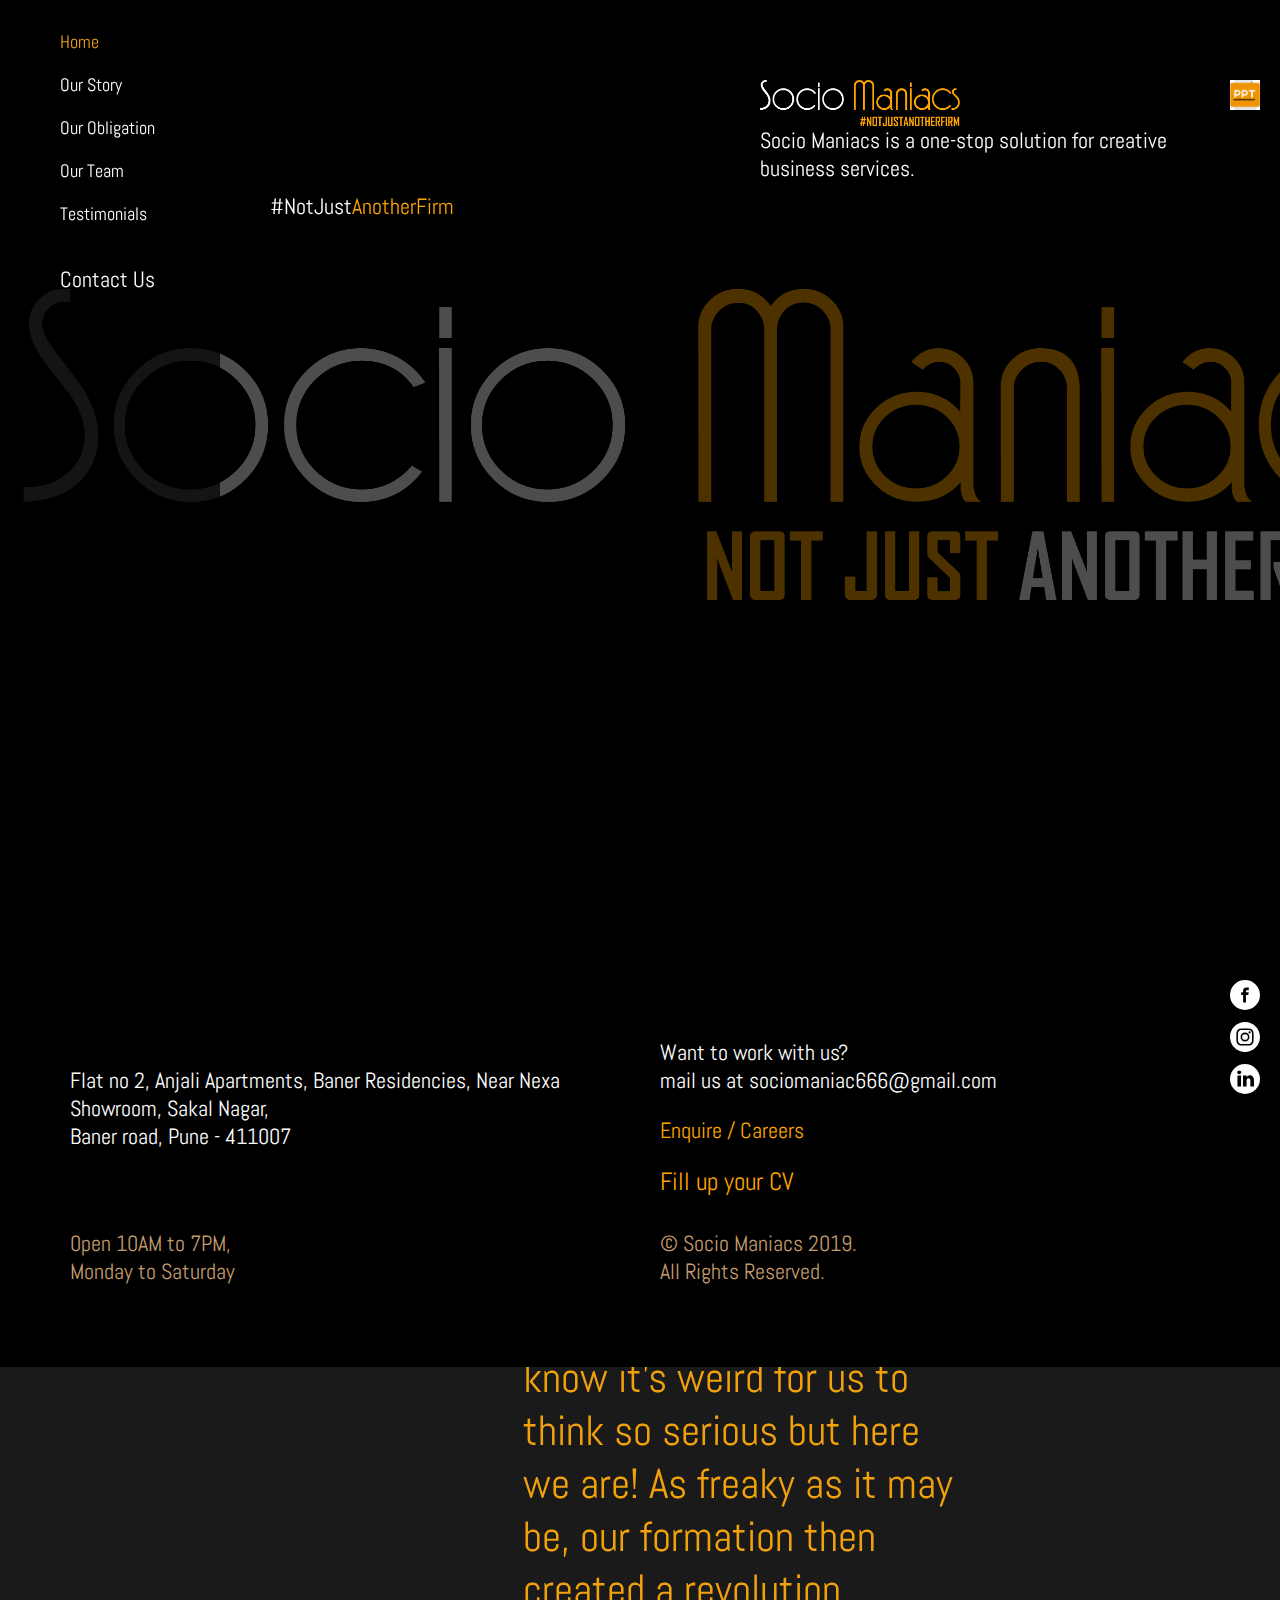
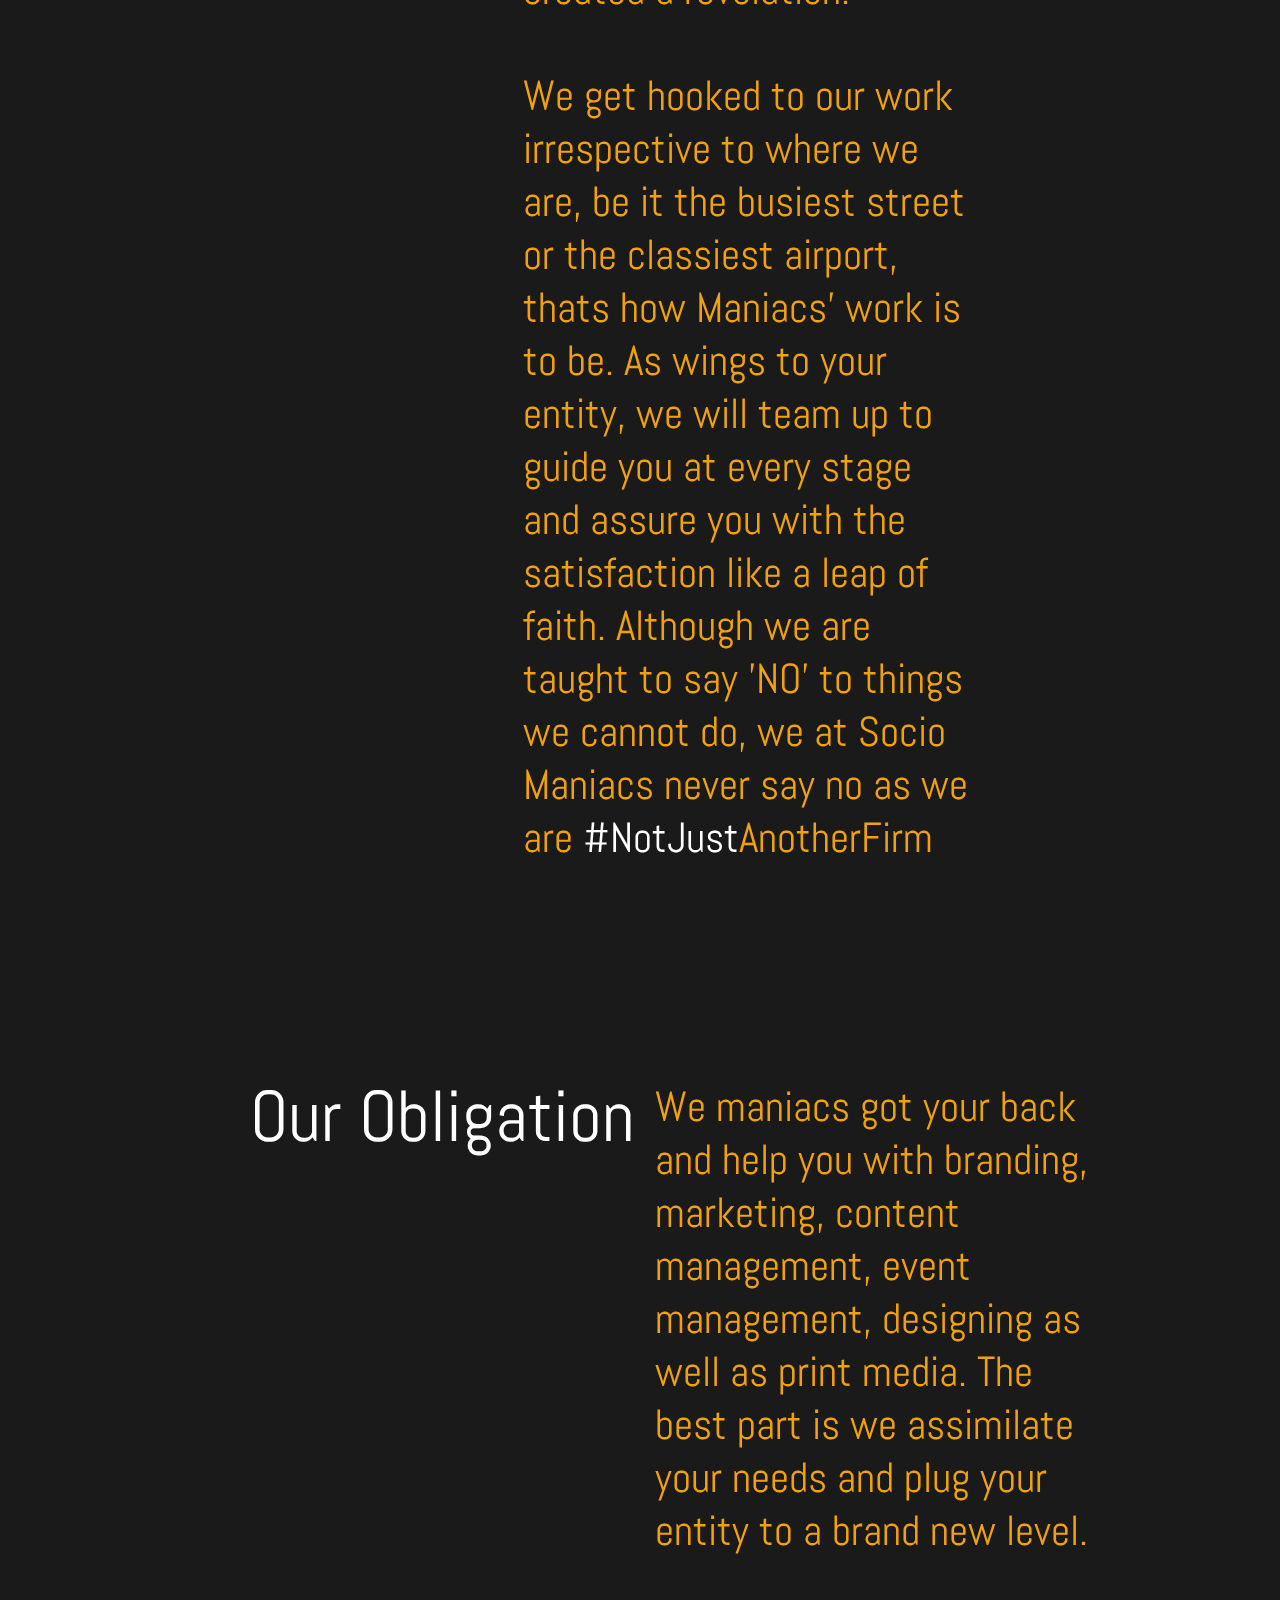
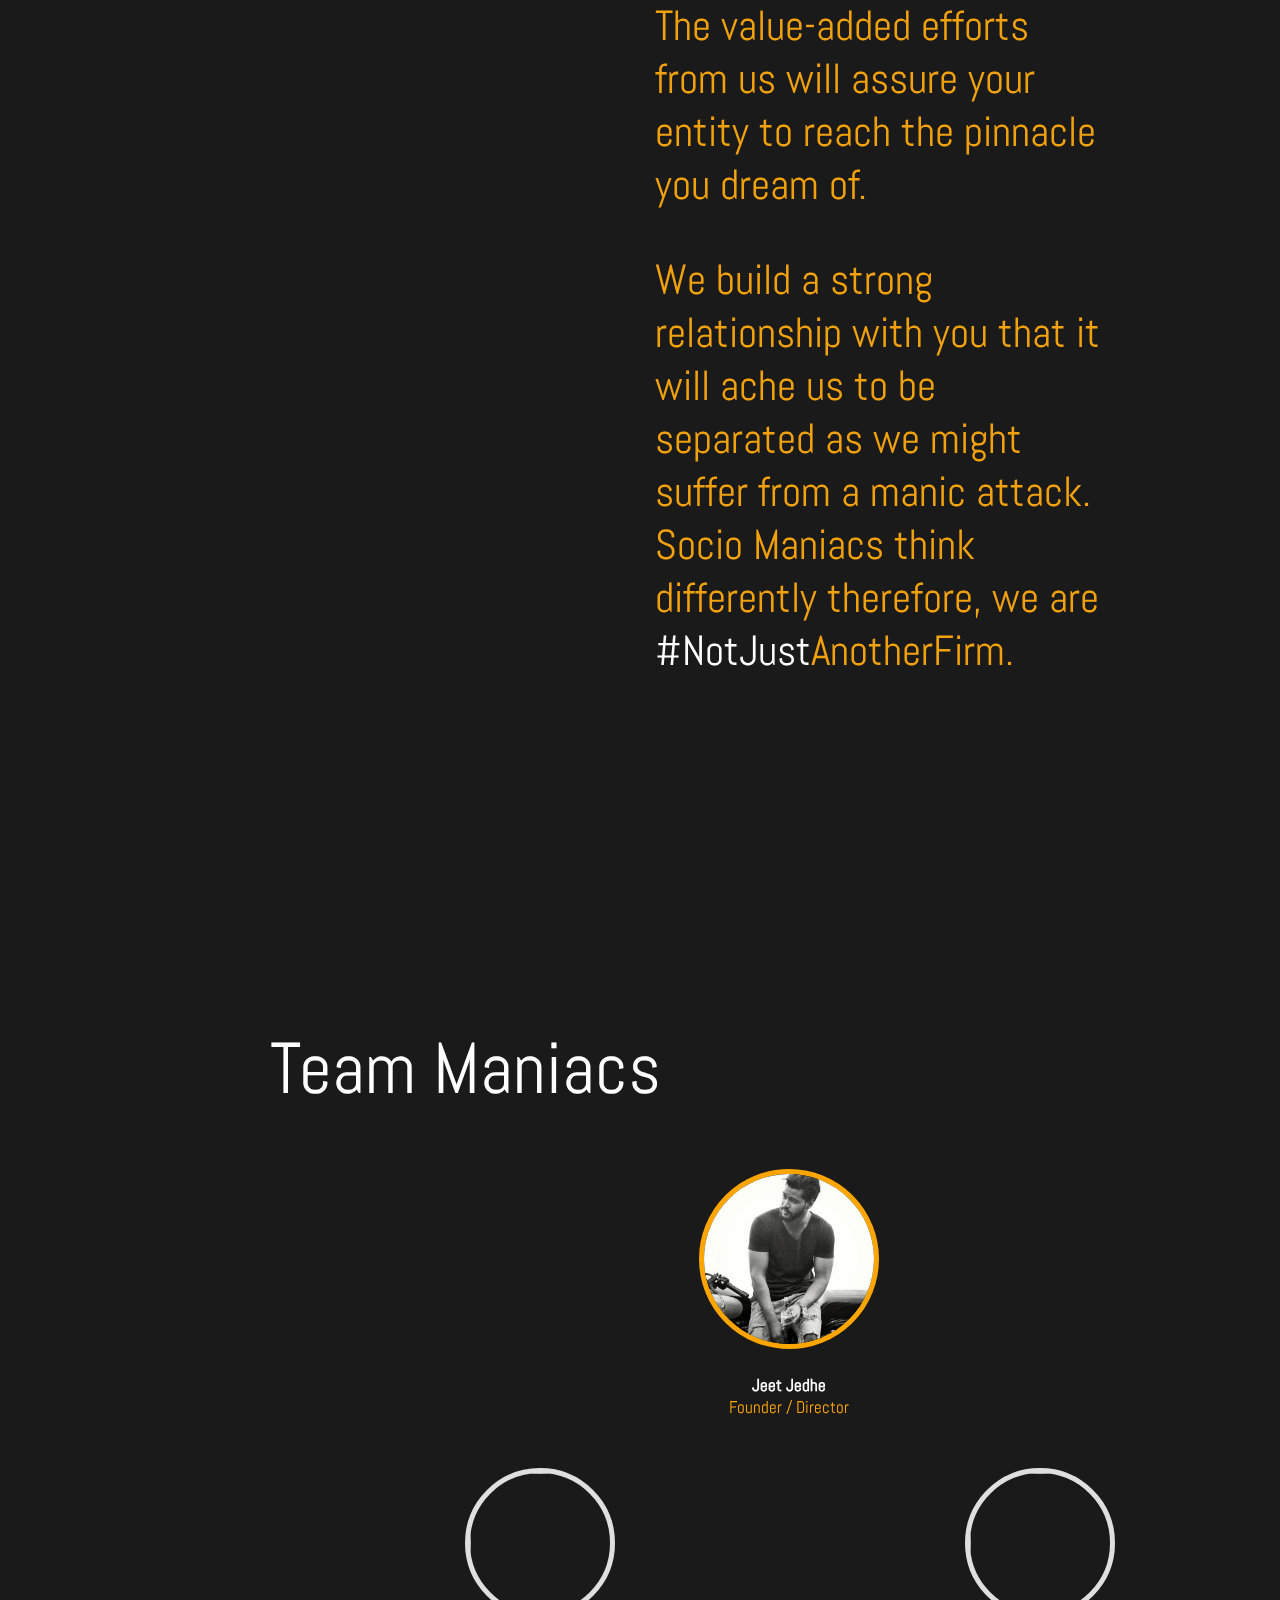
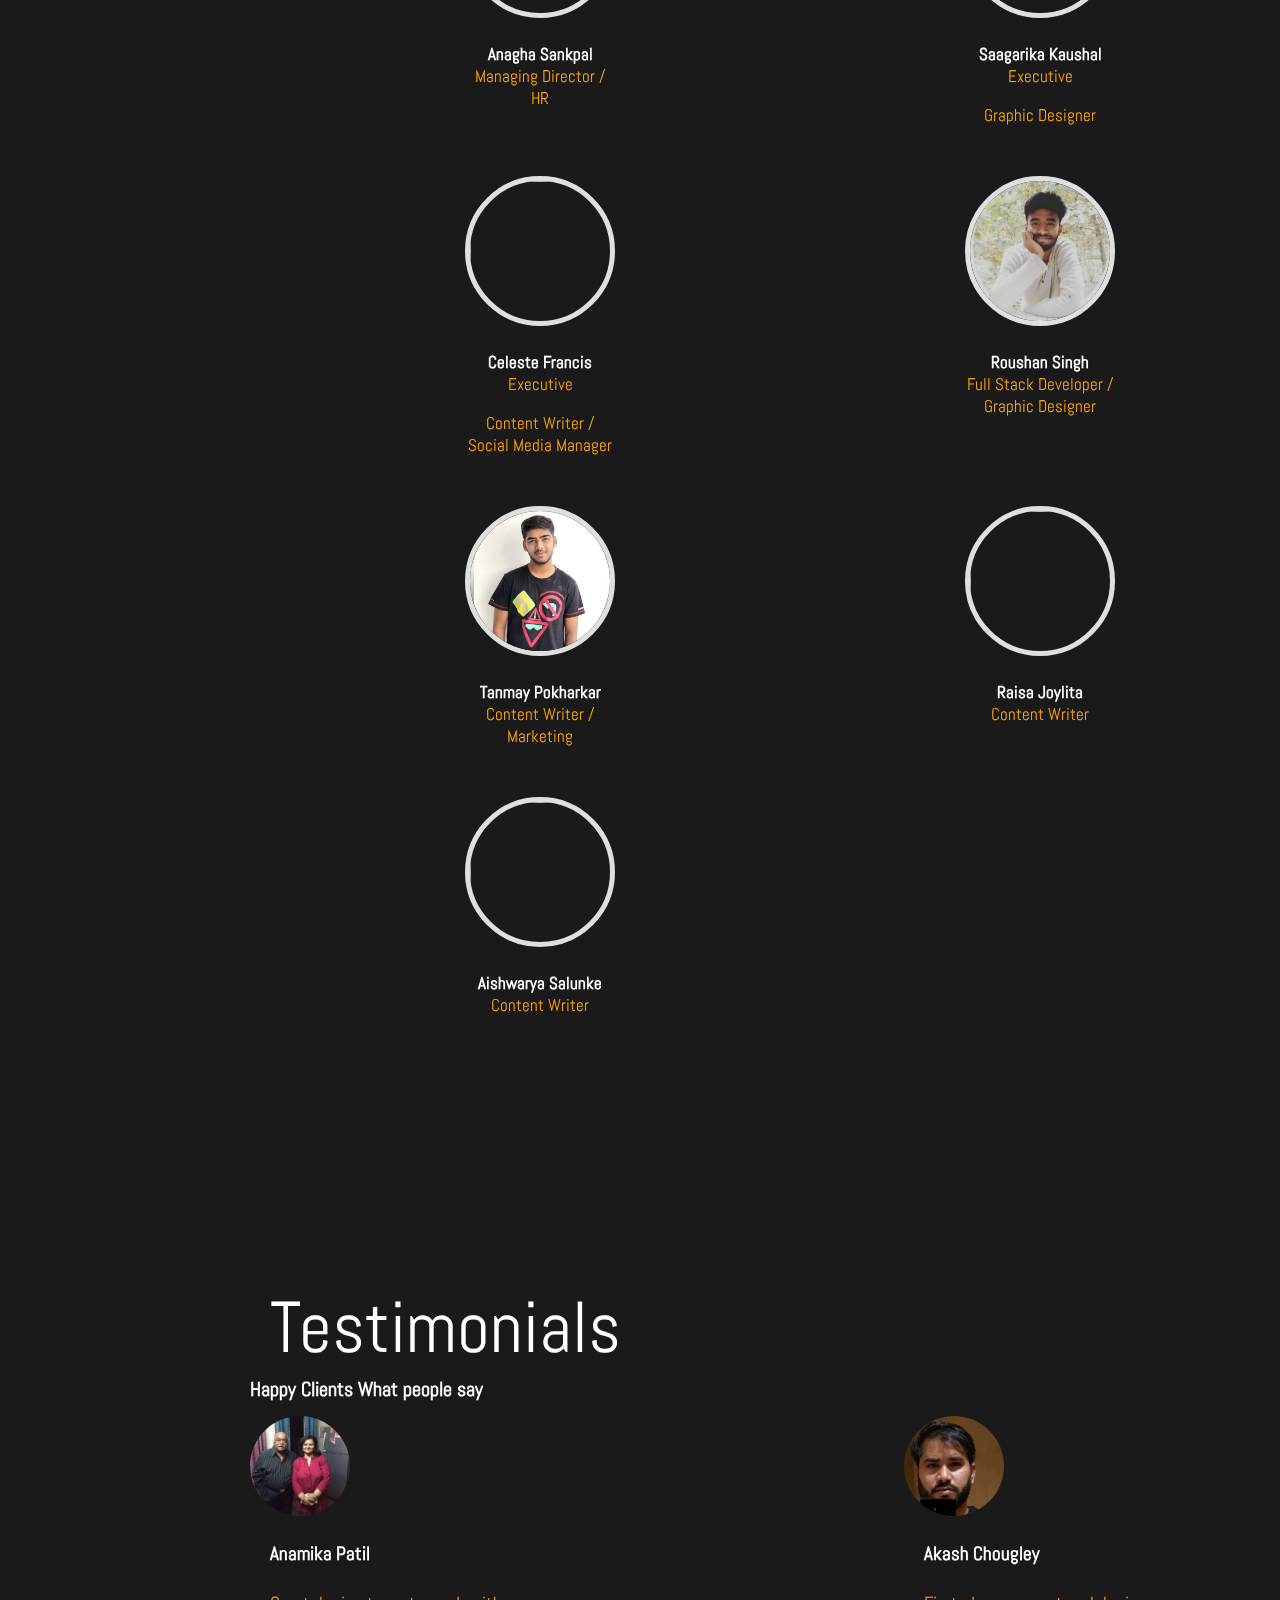
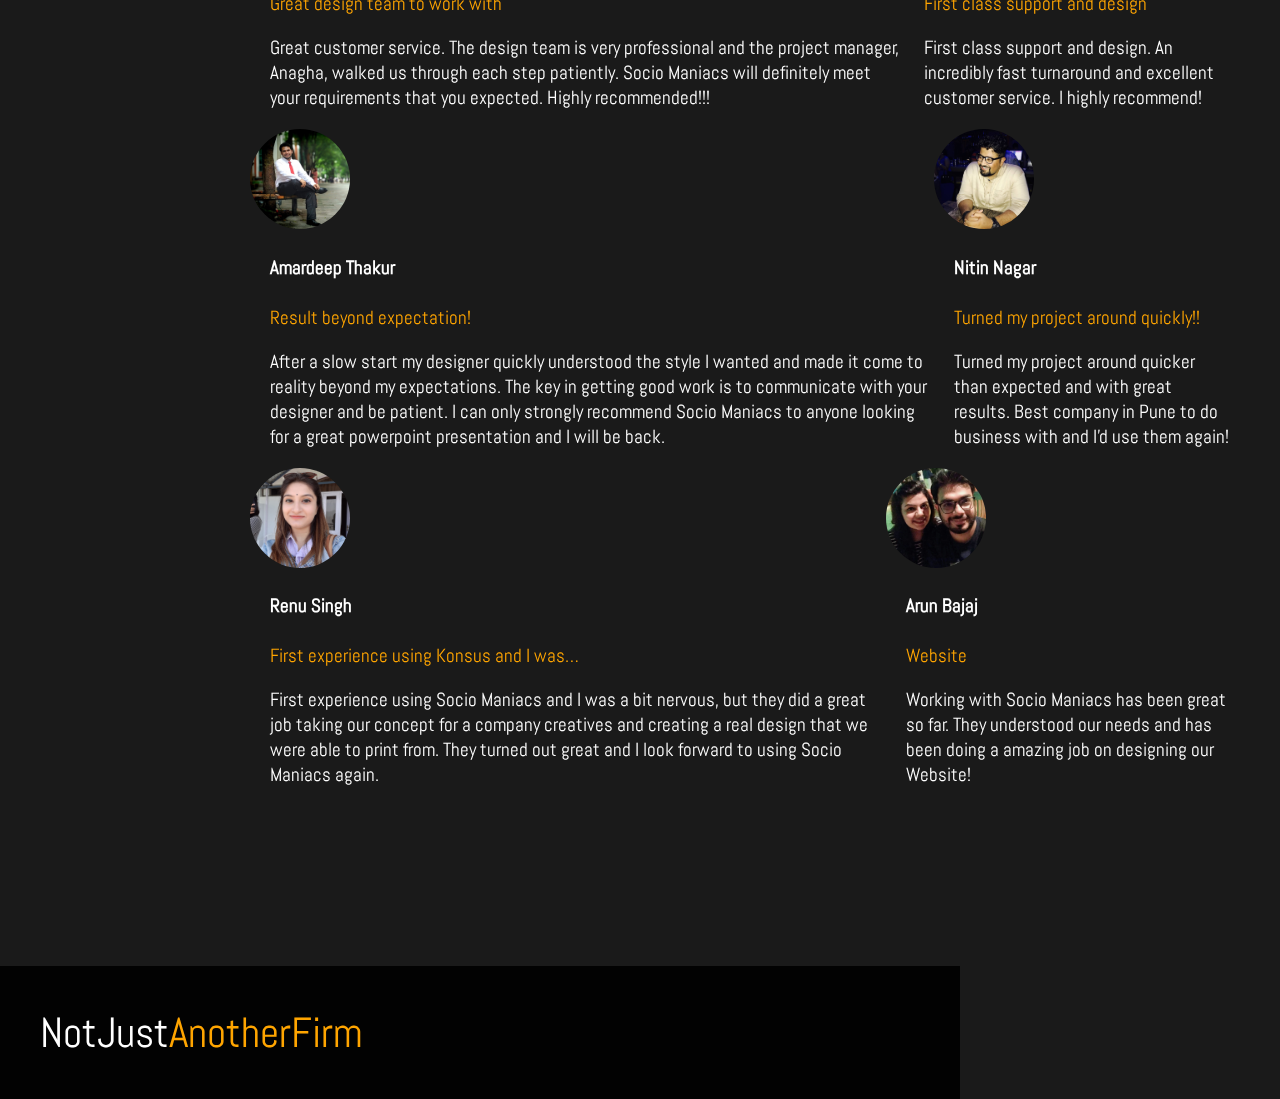
==== commit fec9283b: "up" ====
--- a/index.html
+++ b/index.html
@@ -63,7 +63,7 @@
                     <div class="heading">
                         <img src="LOGO PNG.png" width="200px" alt="Sociomaniacs" />
                     <div class="message">
-                       <p>Socio Maniacs is a one-stop shop for creative business services.
+                       <p>Socio Maniacs is a one-stop solution for creative business services.
 
                     </a></p>
                     </div>
@@ -84,9 +84,9 @@
             </div>
             <div class="col">
                 <div class="big">
-                    It all began at our favourite coffee shop where people called us maniacs who were young and wild. Sipping onto our coffee we had the craziest idea of forming Socio we  Maniacs, yeah we know it's weird for us to think so serious but here we are! As freaky as it may seem, we maniacs were all well established in the market before we came together with full bang.
+                    It all began at our favourite coffee shop. Where people called us maniacs who were young and wild. Sipping onto our coffee we had the craziest idea of forming Socio Maniacs, yeah we know it's weird for us to think so serious but here we are! As freaky as it may be, our formation then created a revolution.
                     <br /><br />
-                    We get hooked to our work  irrespective to where we are, be it the street or the airport, thats how Maniacs' work is to be.
+                    We get hooked to our work  irrespective to where we are, be it the busiest street or the classiest airport, thats how Maniacs' work is to be.
                     As wings to your entity, we will team up to guide you at every stage and assure you with the satisfaction like a leap of faith.
                     Although we are taught to say 'NO' to things we cannot do, we at Socio Maniacs never say no as we are <b class="p-white">#NotJust</b>AnotherFirm
                 </div>
@@ -123,7 +123,7 @@
                     We maniacs got your back and help you with branding, marketing, content management, event management, designing as well as  print media.
                             The best part is we  assimilate your needs and plug your entity to a brand new level.</p> 
                            <p> The value-added efforts from us will assure your entity to reach the pinnacle you dream of.</p>
-                            <p>We build a strong relationship with you that it will ache us to be separated as we might suffer from a manic attack. Socio Maniacs think different and so we are <b class="p-white">#NotJust</b>AnotherFirm.
+                            <p>We build a strong relationship with you that it will ache us to be separated as we might suffer from a manic attack. Socio Maniacs think differently therefore, we are <b class="p-white">#NotJust</b>AnotherFirm.
                     <br /><br />
                    
                 </div>
@@ -177,7 +177,7 @@
                                             <img class="mx-auto rounded-circle" src="SOCIO TEAM-01.jpg" alt="">
                                             <div class="team-head">
                                                 <h4>Jeet Jedhe</h4>
-                                                <p class="text-muted">Director</p>
+                                                <p class="text-muted">Founder / Director</p>
                                             </div>
                                         </div>
                                     </div>
@@ -191,7 +191,7 @@
                                             <img class="mx-auto rounded-circle" src="SOCIO TEAM 9-01.jpg" alt="">
                                             <div class="team-head">
                                                 <h4>Anagha Sankpal</h4>
-                                                <p class="text-muted">Human Resource/MD</p>
+                                                <p class="text-muted">Managing Director / HR</p>
                                             </div>
                                         </div>
                                     </div>
@@ -200,7 +200,8 @@
                                             <img class="mx-auto rounded-circle" src="SOCIO TEAM-05.jpg" alt="">
                                             <div class="team-head">
                                                 <h4>Saagarika Kaushal</h4>
-                                                <p class="text-muted">Executive Graphic Designer</p>
+                                                <p class="text-muted">Executive</p>
+                                                <p class="text-muted">Graphic Designer</p>
                                             </div>
                                         </div>
                                     </div>
@@ -214,7 +215,8 @@
                                             <img class="mx-auto rounded-circle" src="SOCIO TEAM-04.jpg" alt="">
                                             <div class="team-head">
                                                 <h4>Celeste Francis</h4>
-                                                <p class="text-muted">Executive Content Writer / Social Media Manager</p>
+                                                <p>Executive</p>
+                                                <p class="text-muted">Content Writer / Social Media Manager</p>
                                             </div>
                                         </div>
                                     </div>
@@ -223,7 +225,7 @@
                                             <img class="mx-auto rounded-circle" src="WhatsApp Image 2019-08-22 at 02.39.33.jpeg" alt="">
                                             <div class="team-head">
                                                 <h4>Roushan Singh</h4>
-                                                <p class="text-muted">Full Stack Developer/Graphic Designer</p>
+                                                <p class="text-muted">Full Stack Developer /  Graphic Designer</p>
                                             </div>
                                         </div>
                                     </div>
@@ -234,7 +236,7 @@
                                             <img class="mx-auto rounded-circle" src="SOCIO TEAM-02.jpg" alt="">
                                             <div class="team-head">
                                                 <h4>Tanmay Pokharkar</h4>
-                                                <p class="text-muted">Digital Marketing Executive</p>
+                                                <p class="text-muted">Content Writer / Marketing</p>
                                             </div>
                                         </div>
                                     </div>
@@ -243,7 +245,7 @@
                                             <img class="mx-auto rounded-circle" src="SOCIO TEAM-08.jpg" alt="">
                                             <div class="team-head">
                                                 <h4>Raisa Joylita</h4>
-                                                <p class="text-muted">Executive Content writer</p>
+                                                <p class="text-muted">Content Writer</p>
                                             </div>
                                         </div>
                                     </div>
@@ -371,7 +373,7 @@
                                                     <img class="img-circle" src="f test 1.jpg" alt="">
                                                 </div>
                                                 <div class="info">
-                                                    <h4 class="name">Renu singh
+                                                    <h4 class="name">Renu Singh
                                                         
                                                     </h4>
                                                     <span class="regency">First experience using Konsus and I was…</span>
@@ -500,4 +502,4 @@
 
     
 </body>
-</html>+</html>
